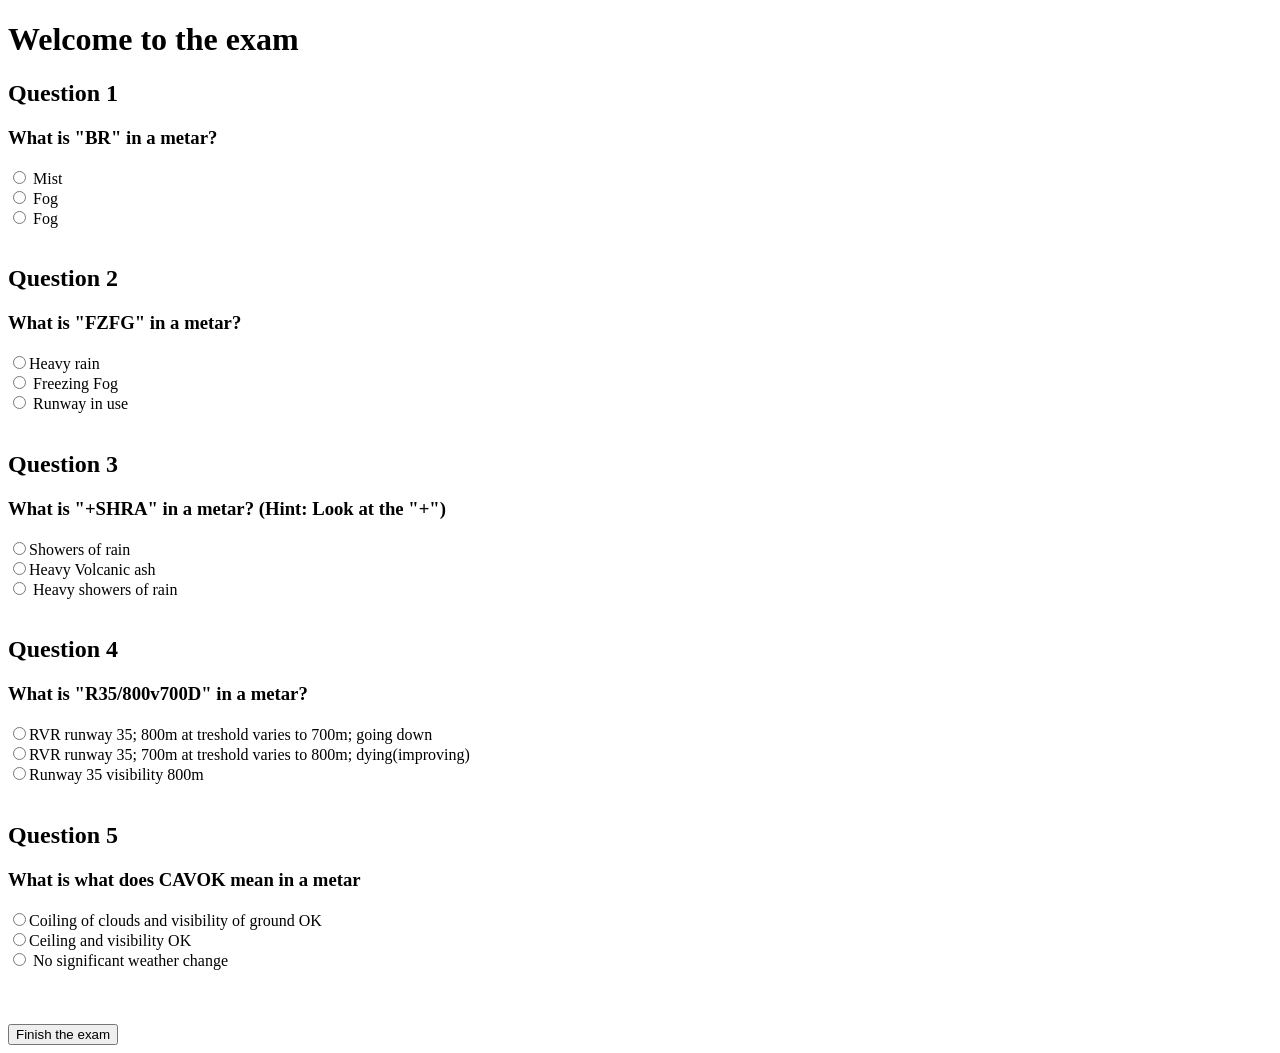
==== exam.html @ 0aa4ca3e "FINISHED HAHAHAHHAHA" ====
<!DOCTYPE html>
<html lang="en">
<head>
    <meta charset="UTF-8">
    <meta name="viewport" content="width=device-width, initial-scale=1.0">
    <title>Document</title>
</head>
<body>
    <h1>Welcome to the exam</h1>
    <h2>Question 1</h2>
    <h3>What is "BR" in a metar?</h3>
    <label><input type="radio" name="q1" value="a"> Mist</label><br>
    <label><input type="radio" name="q1" value="b"> Fog</label><br>
    <label><input type="radio" name="q1" value="c"> Fog</label><br>
    <br>
    <h2>Question 2</h2>
    <h3>What is "FZFG" in a metar?</h3>
    <label><input type="radio" name="q2" value="a">Heavy rain</label><br>
    <label><input type="radio" name="q2" value="b"> Freezing Fog</label><br>
    <label><input type="radio" name="q2" value="c"> Runway in use</label><br>
    <br>
    <h2>Question 3</h2>
    <h3>What is "+SHRA" in a metar? (Hint: Look at the "+")</h3>
    <label><input type="radio" name="q3" value="a">Showers of rain</label><br>
    <label><input type="radio" name="q3" value="b">Heavy Volcanic ash</label><br>
    <label><input type="radio" name="q3" value="c"> Heavy showers of rain</label><br>
    <br>
    <h2>Question 4</h2>
    <h3>What is "R35/800v700D" in a metar?</h3>
    <label><input type="radio" name="q4" value="a">RVR runway 35; 800m at treshold varies to 700m; going down</label><br>
    <label><input type="radio" name="q4" value="b">RVR runway 35; 700m at treshold varies to 800m; dying(improving)</label><br>
    <label><input type="radio" name="q4" value="c">Runway 35 visibility 800m</label><br>
    <br>
    <h2>Question 5</h2>
    <h3>What is what does CAVOK mean in a metar</h3>
    <label><input type="radio" name="q5" value="a">Coiling of clouds and visibility of ground OK</label><br>
    <label><input type="radio" name="q5" value="b">Ceiling and visibility OK</label><br>
    <label><input type="radio" name="q5" value="c"> No significant weather change</label><br>
    <br>
    <br>
    <br>
    <button onclick="CheckExam()">Finish the exam</button>

    
</body>
<script src="lessonRSC/examRSC/exama.js"></script>
</html>
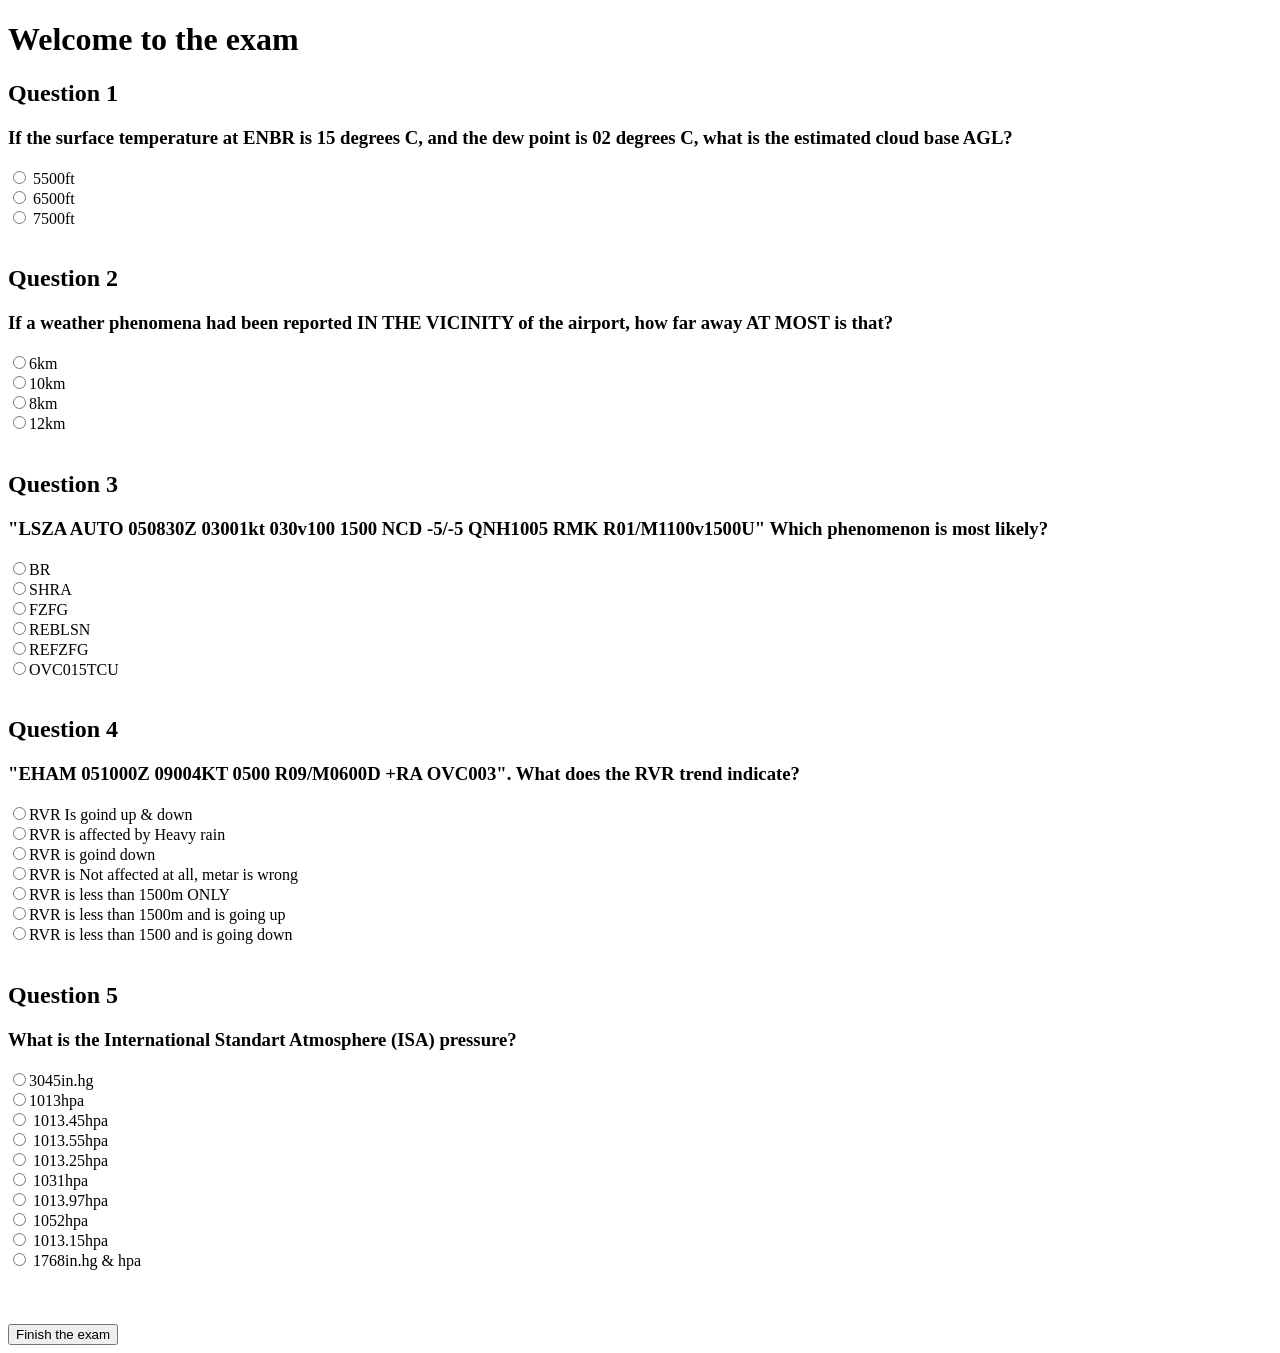
==== commit c033bcb9: "Changed the exam questions bc they were way too easy" ====
--- a/exam.html
+++ b/exam.html
@@ -8,34 +8,50 @@
 <body>
     <h1>Welcome to the exam</h1>
     <h2>Question 1</h2>
-    <h3>What is "BR" in a metar?</h3>
-    <label><input type="radio" name="q1" value="a"> Mist</label><br>
-    <label><input type="radio" name="q1" value="b"> Fog</label><br>
-    <label><input type="radio" name="q1" value="c"> Fog</label><br>
+    <h3>If the surface temperature at ENBR is 15 degrees C, and the dew point is 02 degrees C, what is the estimated cloud base AGL?</h3>
+    <label><input type="radio" name="q1" value="a"> 5500ft</label><br>
+    <label><input type="radio" name="q1" value="b"> 6500ft</label><br>
+    <label><input type="radio" name="q1" value="c"> 7500ft</label><br>
     <br>
     <h2>Question 2</h2>
-    <h3>What is "FZFG" in a metar?</h3>
-    <label><input type="radio" name="q2" value="a">Heavy rain</label><br>
-    <label><input type="radio" name="q2" value="b"> Freezing Fog</label><br>
-    <label><input type="radio" name="q2" value="c"> Runway in use</label><br>
+    <h3>If a weather phenomena had been reported IN THE VICINITY of the airport, how far away AT MOST is that?</h3>
+    <label><input type="radio" name="q2" value="a">6km</label><br>
+    <label><input type="radio" name="q2" value="b">10km</label><br>
+    <label><input type="radio" name="q2" value="c">8km</label><br>
+    <label><input type="radio" name="q2" value="d">12km</label><br>
     <br>
     <h2>Question 3</h2>
-    <h3>What is "+SHRA" in a metar? (Hint: Look at the "+")</h3>
-    <label><input type="radio" name="q3" value="a">Showers of rain</label><br>
-    <label><input type="radio" name="q3" value="b">Heavy Volcanic ash</label><br>
-    <label><input type="radio" name="q3" value="c"> Heavy showers of rain</label><br>
+    <h3>"LSZA AUTO 050830Z 03001kt 030v100 1500 NCD -5/-5 QNH1005 RMK R01/M1100v1500U" Which phenomenon is most likely?</h3>
+    <label><input type="radio" name="q3" value="a">BR</label><br>
+    <label><input type="radio" name="q3" value="b">SHRA</label><br>
+    <label><input type="radio" name="q3" value="c">FZFG</label><br>
+    <label><input type="radio" name="q3" value="d">REBLSN</label><br>
+    <label><input type="radio" name="q3" value="e">REFZFG</label><br>
+    <label><input type="radio" name="q3" value="f">OVC015TCU</label><br>
+
     <br>
     <h2>Question 4</h2>
-    <h3>What is "R35/800v700D" in a metar?</h3>
-    <label><input type="radio" name="q4" value="a">RVR runway 35; 800m at treshold varies to 700m; going down</label><br>
-    <label><input type="radio" name="q4" value="b">RVR runway 35; 700m at treshold varies to 800m; dying(improving)</label><br>
-    <label><input type="radio" name="q4" value="c">Runway 35 visibility 800m</label><br>
+    <h3>"EHAM 051000Z 09004KT 0500 R09/M0600D +RA OVC003". What does the RVR trend indicate? </h3>
+    <label><input type="radio" name="q4" value="a">RVR Is goind up & down</label><br>
+    <label><input type="radio" name="q4" value="b">RVR is affected by Heavy rain</label><br>
+    <label><input type="radio" name="q4" value="c">RVR is goind down</label><br>
+    <label><input type="radio" name="q4" value="d">RVR is Not affected at all, metar is wrong</label><br>
+    <label><input type="radio" name="q4" value="e">RVR is less than 1500m ONLY</label><br>
+    <label><input type="radio" name="q4" value="f">RVR is less than 1500m and is going up</label><br>
+    <label><input type="radio" name="q4" value="g">RVR is less than 1500 and is going down</label><br>
     <br>
     <h2>Question 5</h2>
-    <h3>What is what does CAVOK mean in a metar</h3>
-    <label><input type="radio" name="q5" value="a">Coiling of clouds and visibility of ground OK</label><br>
-    <label><input type="radio" name="q5" value="b">Ceiling and visibility OK</label><br>
-    <label><input type="radio" name="q5" value="c"> No significant weather change</label><br>
+    <h3>What is the International Standart Atmosphere (ISA) pressure? </h3>
+    <label><input type="radio" name="q5" value="a">3045in.hg</label><br>
+    <label><input type="radio" name="q5" value="b">1013hpa</label><br>
+    <label><input type="radio" name="q5" value="c"> 1013.45hpa</label><br>
+    <label><input type="radio" name="q5" value="d"> 1013.55hpa</label><br>
+    <label><input type="radio" name="q5" value="e"> 1013.25hpa</label><br>
+    <label><input type="radio" name="q5" value="f"> 1031hpa</label><br>
+    <label><input type="radio" name="q5" value="g"> 1013.97hpa</label><br>
+    <label><input type="radio" name="q5" value="h"> 1052hpa</label><br>
+    <label><input type="radio" name="q5" value="i"> 1013.15hpa</label><br>
+    <label><input type="radio" name="q5" value="j"> 1768in.hg & hpa</label><br>
     <br>
     <br>
     <br>
